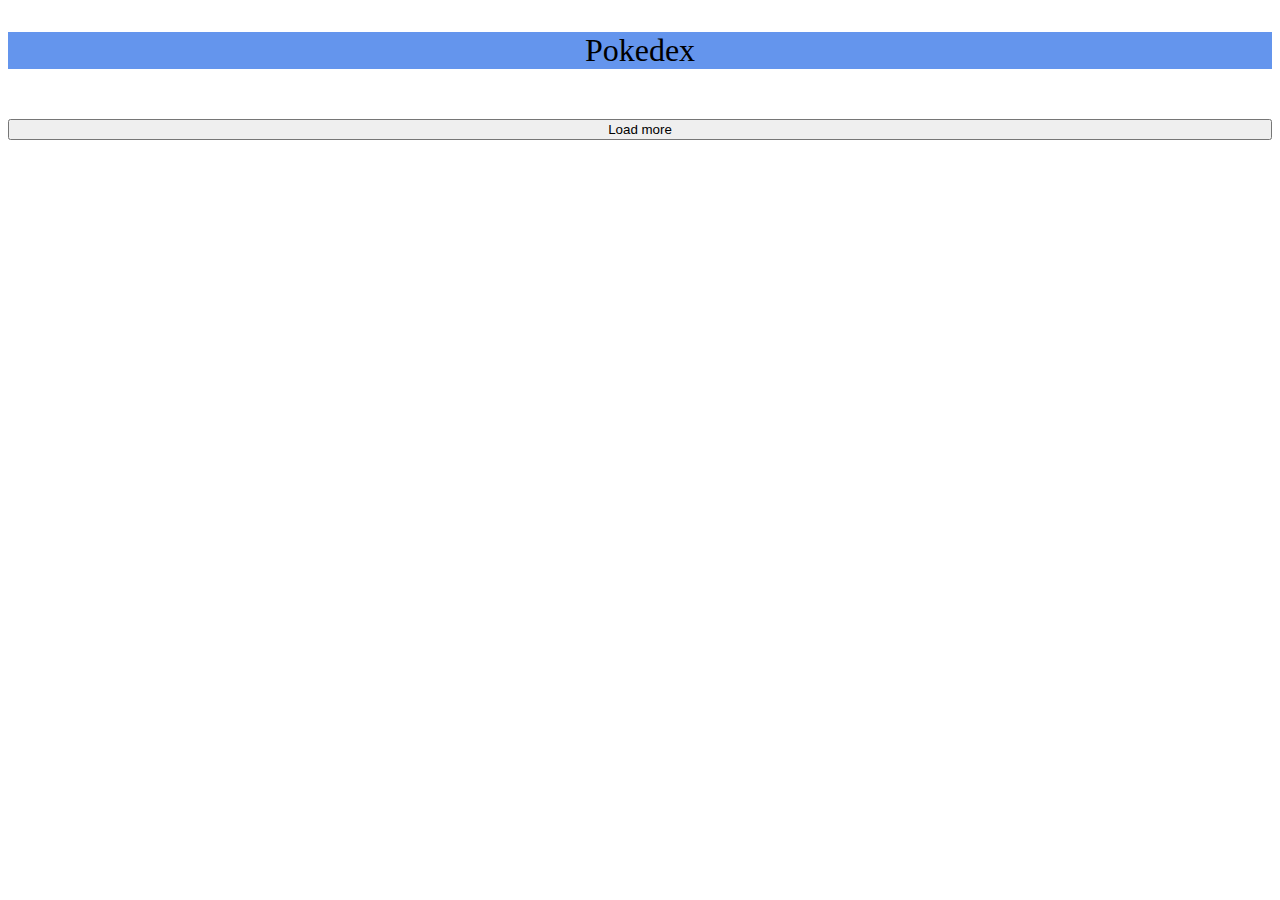
==== index.html @ 7c91b4d8 "Added files via upload" ====
<!DOCTYPE html>
<html>
<head>
	<link type="text/css" rel="stylesheet" href="style.css"/>
    <link rel="stylesheet" href="https://maxcdn.bootstrapcdn.com/bootstrap/3.3.6/css/bootstrap.min.css" integrity="sha384-1q8mTJOASx8j1Au+a5WDVnPi2lkFfwwEAa8hDDdjZlpLegxhjVME1fgjWPGmkzs7" crossorigin="anonymous">
  
    <script src="https://ajax.googleapis.com/ajax/libs/jquery/1.12.0/jquery.min.js"></script>
    <script src="action.js"></script>
</head>
<body>
    <nav class="navbar navbar-default">
        <div class="container-fluid">
            <div class="navbar-header">
                <p class="navbar-text">Pokedex</p>
            </div>
        </div>
    </nav>
    
    <div class="container">
    
    <div class="row">
    <div class="col-md-8">
        
    <table class="table">
        <tr>
            <td></td>
            <td></td>
            <td></td>
        </tr>
        <tr>
            <td></td>
            <td></td>
            <td></td>
        </tr>
        <tr>
            <td></td>
            <td></td>
            <td></td>
        </tr>
         <tr>
            <td></td>
            <td></td>
            <td></td>
        </tr>
       
        
    </table>
    </div>
        
    <div class="col-md-4"><div id="card"><p></p></div></div>
    
    </div>
        
    <div class="row">
    <div class="col-md-8">    
    <button class="btn btn-primary btn-lg">Load more</button>
    </div> 
    </div>
    
    </div>
    
    
    
</body>
</html>
---- style.css ----
nav {
    background-color: cornflowerblue;
    text-align: center;
    font-size: 2rem;
    
  ;
}


td {
    
    text-align:  center;
    color: blue;
}

td:hover {
    background-color: cornflowerblue;
}

button {
    width:100%;
}

table {
    width: auto;
    
    border: none;
}

#card {
    position: fixed;
    background-color: aqua;
    height: 500px;
    width: 150px;
    display: none;
}
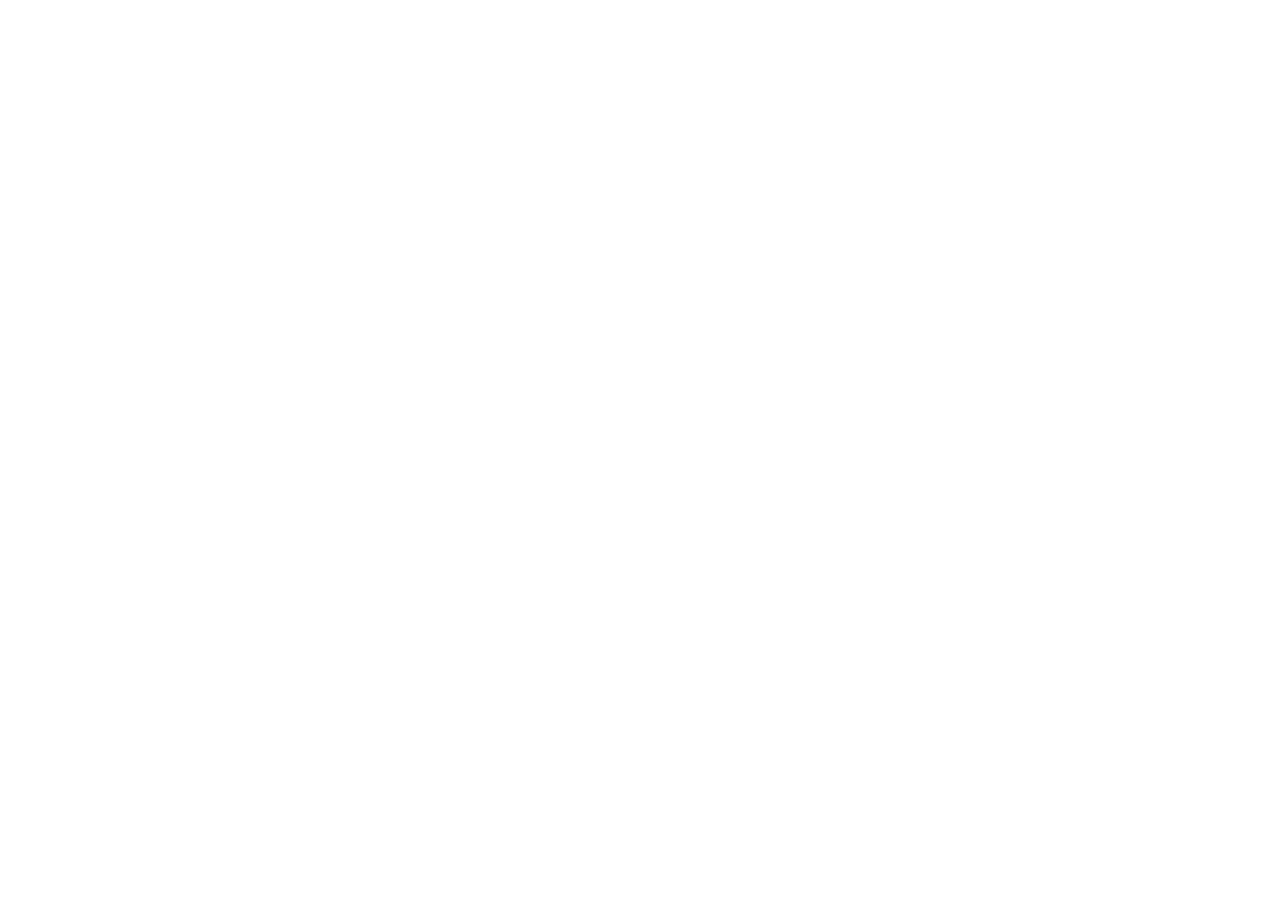
==== commit 050e4c8d: "Add files via upload" ====
--- a/index.html
+++ b/index.html
@@ -1,65 +1,38 @@
-<!DOCTYPE html>
-<html>
+<!doctype html>
+
+<html lang="en">
 <head>
-	<link type="text/css" rel="stylesheet" href="style.css"/>
-    <link rel="stylesheet" href="https://maxcdn.bootstrapcdn.com/bootstrap/3.3.6/css/bootstrap.min.css" integrity="sha384-1q8mTJOASx8j1Au+a5WDVnPi2lkFfwwEAa8hDDdjZlpLegxhjVME1fgjWPGmkzs7" crossorigin="anonymous">
-  
-    <script src="https://ajax.googleapis.com/ajax/libs/jquery/1.12.0/jquery.min.js"></script>
-    <script src="action.js"></script>
+  <meta charset="utf-8">
+
+  <title>Start</title>
+  <meta name="description" content="The HTML5 Herald">
+  <meta name="author" content="SitePoint">
+
+ 
+
 </head>
+
 <body>
-    <nav class="navbar navbar-default">
-        <div class="container-fluid">
-            <div class="navbar-header">
-                <p class="navbar-text">Pokedex</p>
-            </div>
-        </div>
-    </nav>
-    
-    <div class="container">
-    
-    <div class="row">
-    <div class="col-md-8">
-        
-    <table class="table">
-        <tr>
-            <td></td>
-            <td></td>
-            <td></td>
-        </tr>
-        <tr>
-            <td></td>
-            <td></td>
-            <td></td>
-        </tr>
-        <tr>
-            <td></td>
-            <td></td>
-            <td></td>
-        </tr>
-         <tr>
-            <td></td>
-            <td></td>
-            <td></td>
-        </tr>
-       
-        
-    </table>
-    </div>
-        
-    <div class="col-md-4"><div id="card"><p></p></div></div>
-    
-    </div>
-        
-    <div class="row">
-    <div class="col-md-8">    
-    <button class="btn btn-primary btn-lg">Load more</button>
-    </div> 
-    </div>
-    
-    </div>
-    
-    
-    
+<div id='text'>It is the new beginning!
+I hope you will not regret it.<br>
+<a href="1.html">'Solve a puzzle to get a surprise"</a>
+</div>
+
+<script>
+text.style.visibility='hidden';
+
+alert('Hello! To begin with, I need to make sure that you are the person for whom this is done.');
+
+var answer = prompt('Enter your favorite country:');
+
+if (answer == 'Canada' || answer == 'canada' || answer == '������' || answer == '������') {
+    alert('Hi, honey)');
+    text.style.visibility='visible';
+console.log('+')
+} else {alert('Who are you? Reload the page to try again.');
+console.log('?')}
+</script>
+
+
 </body>
 </html>